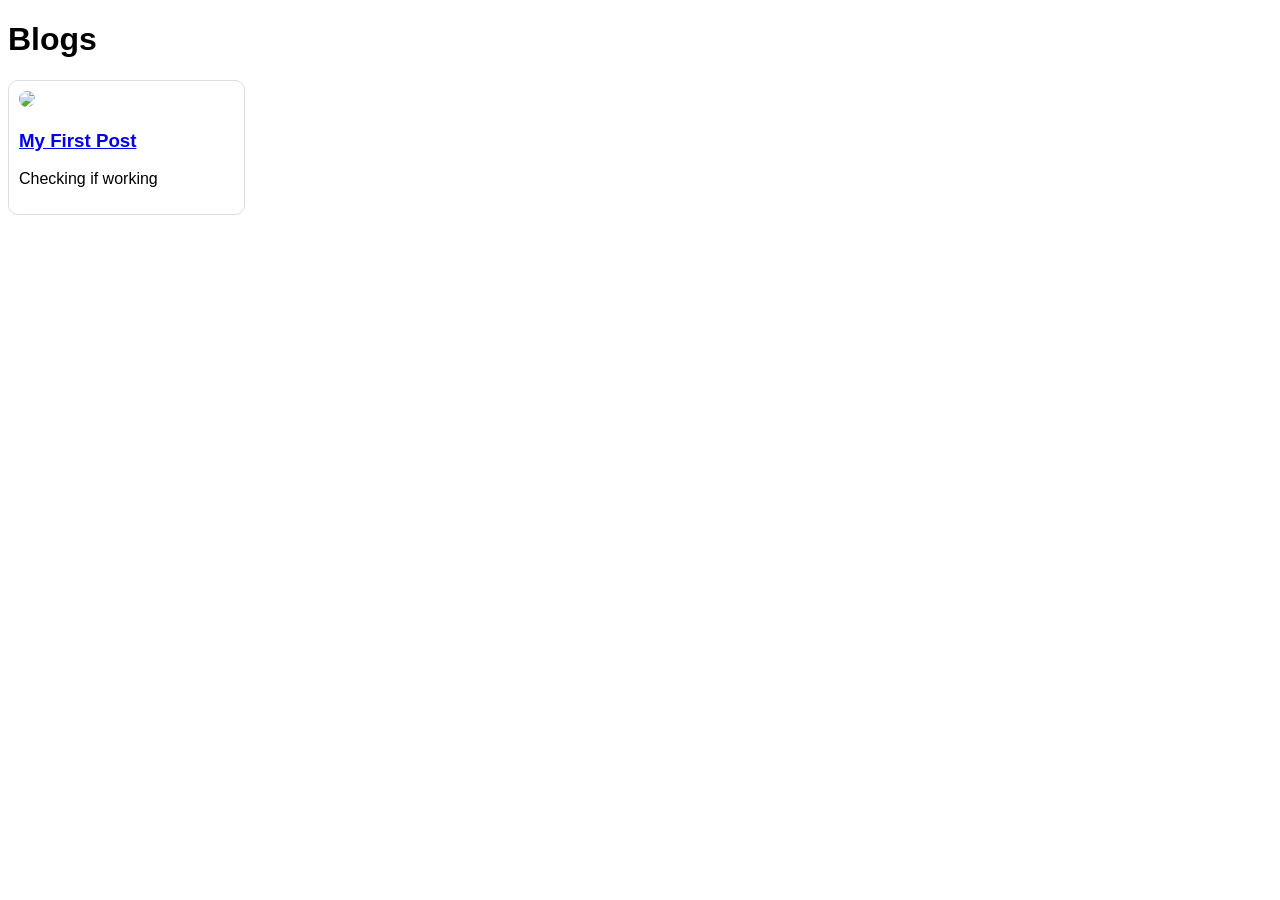
==== index.html @ 03245eac "Auto update blog index" ====
<!DOCTYPE html>
<html>
<head>
  <title>My Blog</title>
  <style>
    body { font-family: sans-serif; }
    .grid { display: grid; gap: 20px; grid-template-columns: repeat(auto-fill, minmax(200px, 1fr)); }
    .card { border: 1px solid #ddd; padding: 10px; border-radius: 10px; }
    img { width: 100%; border-radius: 8px; }
  </style>
</head>
<body>
  <h1>Blogs</h1>
  <div class="grid">

    <div class="card">
      <a href="blogs/test_blog/index.html">
        <img src="blogs/test_blog/thumbnail.jpg">
        <h3>My First Post</h3>
      </a>
      <p>Checking if working</p>
      <p></p>
    </div>
    
  </div>
</body>
</html>
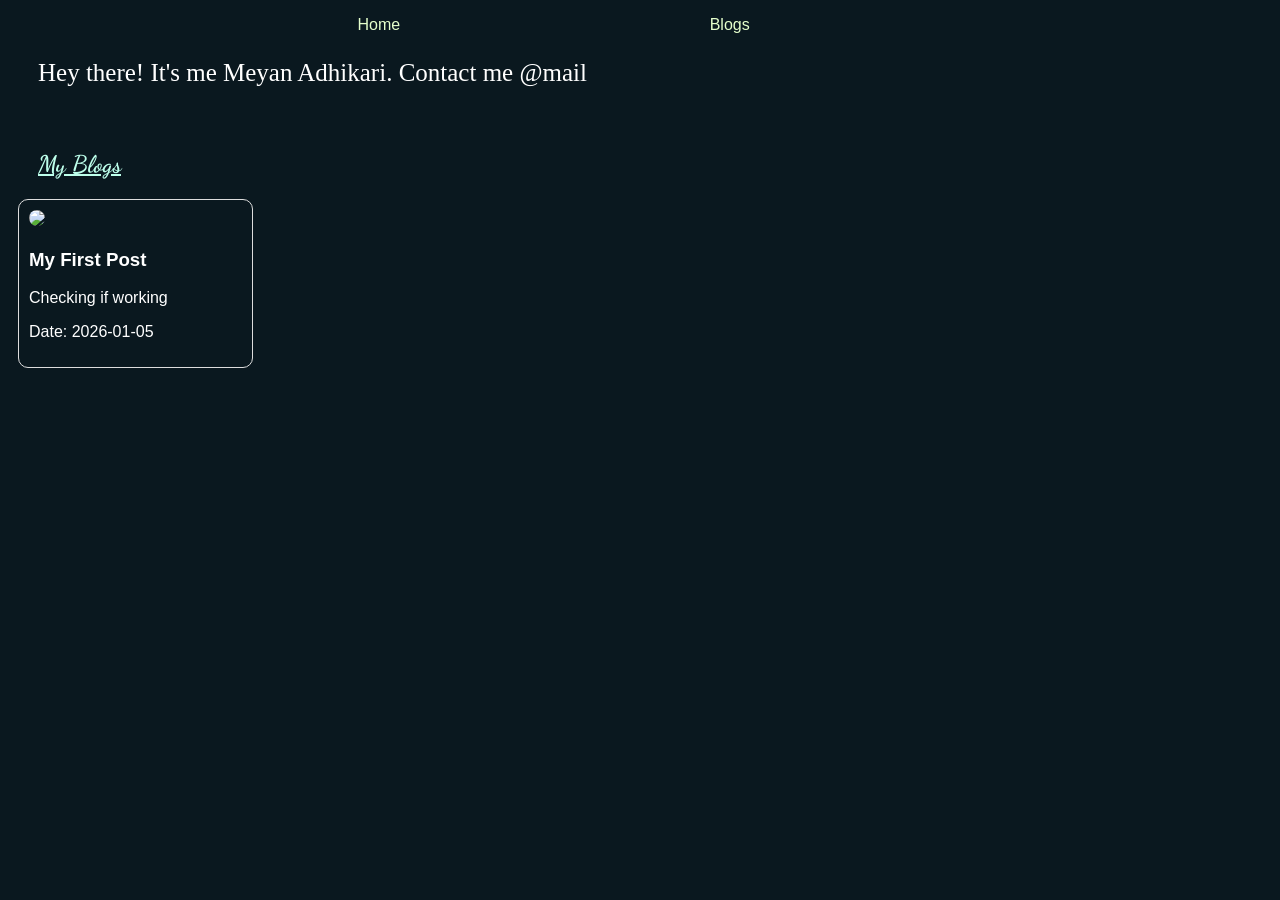
==== commit e7b1978b: "mvp for index" ====
--- a/index.html
+++ b/index.html
@@ -2,27 +2,92 @@
 <!DOCTYPE html>
 <html>
 <head>
+    <link rel="preconnect" href="https://fonts.googleapis.com">
+    <link rel="preconnect" href="https://fonts.gstatic.com" crossorigin>
+    <link href="https://fonts.googleapis.com/css2?family=Dancing+Script:wght@400..700&display=swap" rel="stylesheet">
+
   <title>My Blog</title>
   <style>
-    body { font-family: sans-serif; }
-    .grid { display: grid; gap: 20px; grid-template-columns: repeat(auto-fill, minmax(200px, 1fr)); }
-    .card { border: 1px solid #ddd; padding: 10px; border-radius: 10px; }
-    img { width: 100%; border-radius: 8px; }
+    body{
+	background-color:#0a181f;
+	color: white;
+	font-family: sans-serif;
+	font-style:normal;
+    }
+
+    #navbar ul li a {
+	color:#e5ffcc;
+    }
+
+    #navbar ul {
+	list-style-type:none;
+	display: flex;
+	justify-content:space-evenly;
+	text-decoration:none;
+	width:80%;
+	color:#e5ffcc;
+    }
+
+    #navbar ul li:hover{
+	cursor: pointer;
+	transform: translate(0,-2px);
+    }
+
+    .grid { 
+	margin-left:10px;
+	display: grid; gap: 20px; grid-template-columns: repeat(auto-fill, minmax(200px, 1fr));
+    }
+
+    .card { 
+	border: 1px solid #ddd; padding: 10px; border-radius: 10px;
+    }
+
+    img { 
+	width: 100%; border-radius: 8px; 
+    }
+
+    h2 {
+	margin-left:30px;
+	text-decoration:underline;
+	color:#bdffeb;
+	font-family: "Dancing Script", cursive;
+    }
+    
+    a {
+	text-decoration:none;
+	color:white;
+    }
+
+    #prolouge {
+	font-family: Times;
+	font-size:25px;
+	margin-left : 30px;
+	color:white;
+    }
+
   </style>
 </head>
 <body>
-  <h1>Blogs</h1>
-  <div class="grid">
+    <div id='navbar'>
+	<ul>
+	    <li> <a href="">Home</a> </li>
+	    <li> <a href='#blog'>Blogs</a> </li>
+	</ul>
+    </div>
+    <p id="prolouge">Hey there! It's me Meyan Adhikari. Contact me @<a href="mailto:dareludum@gmail.com">mail</a></p>
+    <br>
+    <h2 id='blog'>My Blogs</h2> 
+    <div class="grid">
+	<div class="card">
+	    <a href="blogs/test_blog/index.html">
+		<img src="blogs/test_blog/thumbnail.jpg">
+		<h3>My First Post</h3>
+	    </a>
+	<p>Checking if working</p>
+	<p>Date: 2026-01-05</p>
+	<p></p>
+	</div>
+    </div>
 
-    <div class="card">
-      <a href="blogs/test_blog/index.html">
-        <img src="blogs/test_blog/thumbnail.jpg">
-        <h3>My First Post</h3>
-      </a>
-      <p>Checking if working</p>
-      <p></p>
-    </div>
-    
-  </div>
 </body>
 </html>
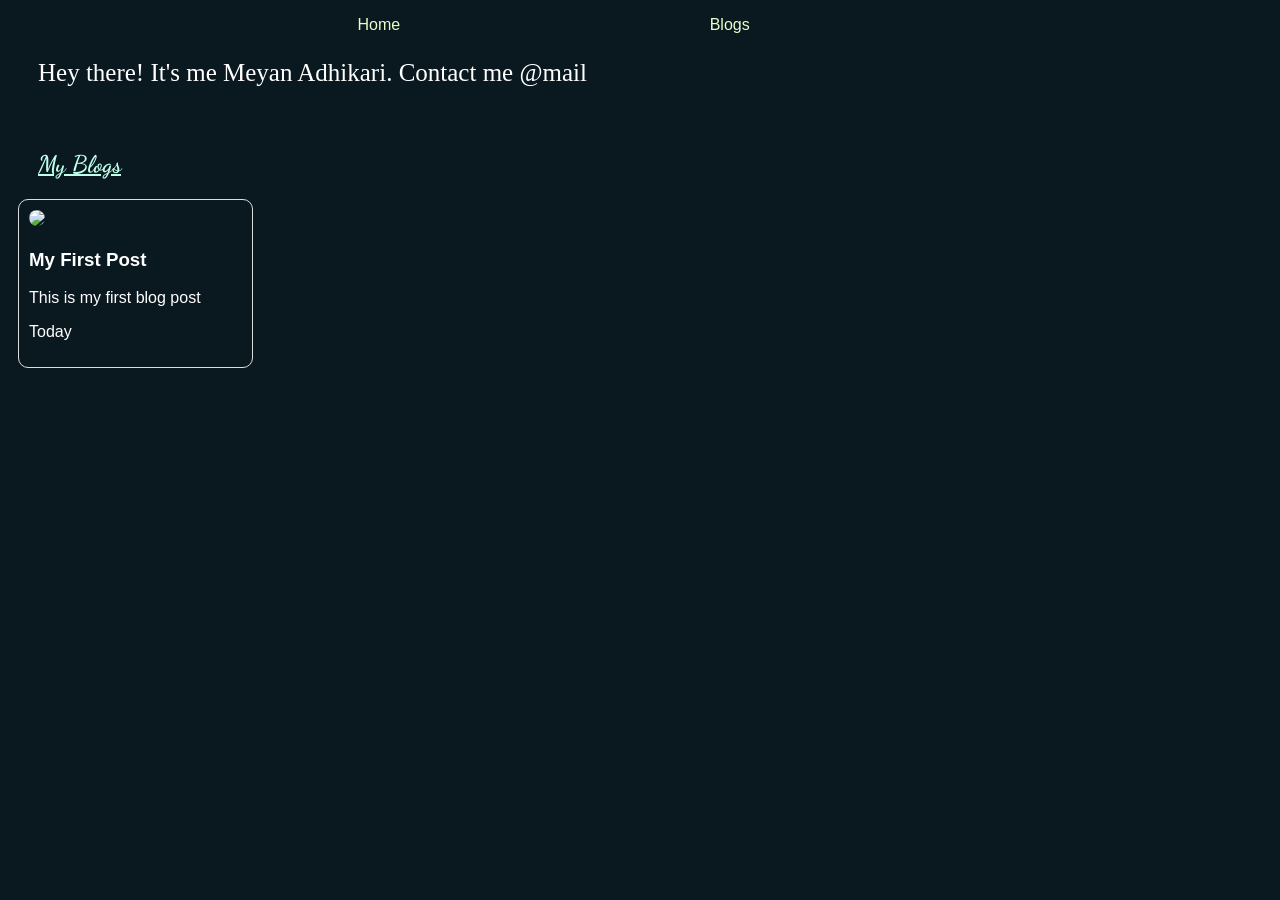
==== commit d7fd3cec: "Auto update blog index" ====
--- a/index.html
+++ b/index.html
@@ -78,16 +78,16 @@
     <br>
     <h2 id='blog'>My Blogs</h2> 
     <div class="grid">
-	<div class="card">
-	    <a href="blogs/test_blog/index.html">
-		<img src="blogs/test_blog/thumbnail.jpg">
-		<h3>My First Post</h3>
-	    </a>
-	<p>Checking if working</p>
-	<p>Date: 2026-01-05</p>
-	<p></p>
-	</div>
+
+    <div class="card">
+      <a href="blogs/test2/index.html">
+        <img src="blogs/test2/thumbnail.jpg">
+        <h3>My First Post</h3>
+      </a>
+      <p>This is my first blog post</p>
+      <p>Today</p>
     </div>
-
+    
+  </div>
 </body>
 </html>
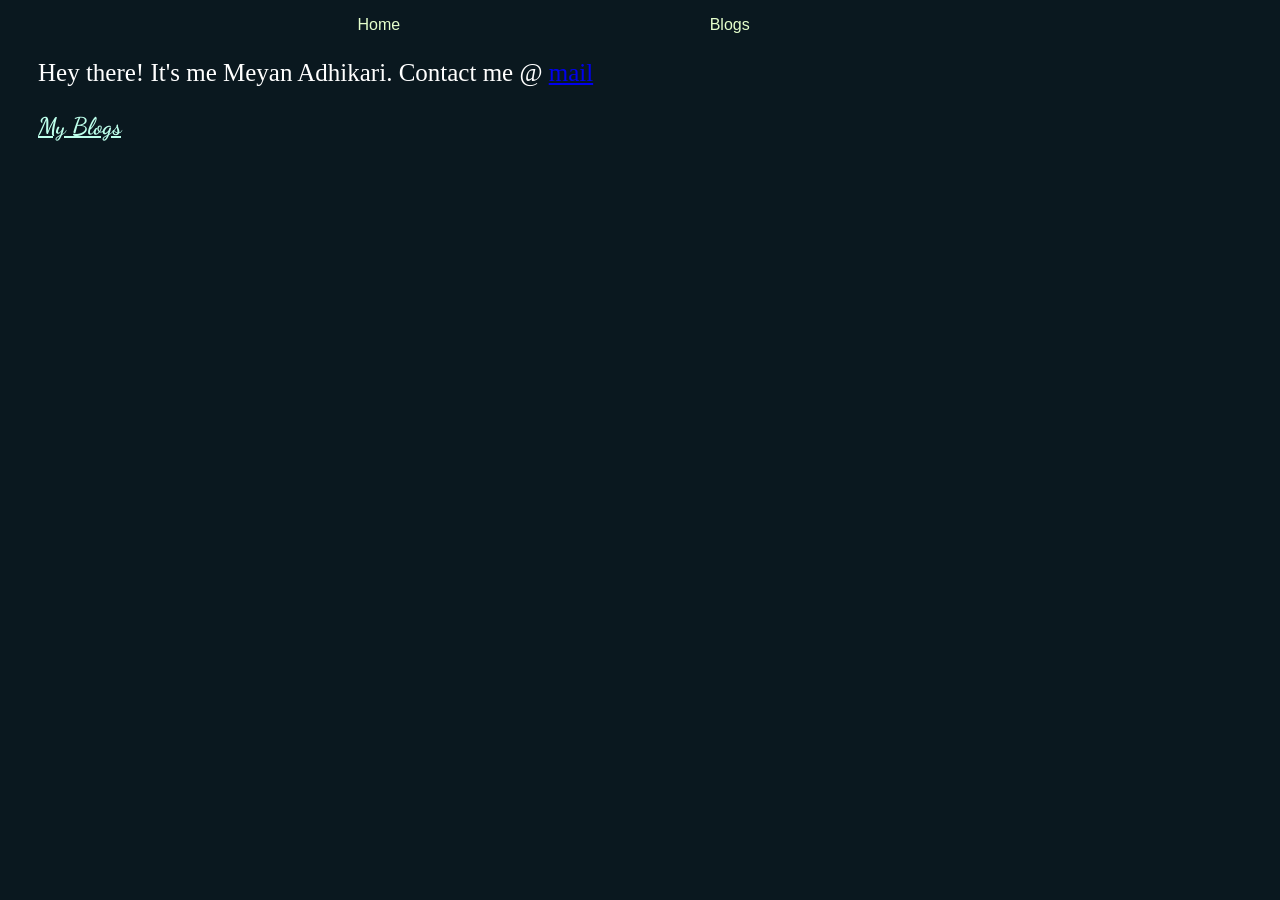
==== commit e219e9a3: "removed workflow and used fetch only" ====
--- a/index.html
+++ b/index.html
@@ -1,93 +1,123 @@
-
 <!DOCTYPE html>
 <html>
 <head>
-    <link rel="preconnect" href="https://fonts.googleapis.com">
-    <link rel="preconnect" href="https://fonts.gstatic.com" crossorigin>
-    <link href="https://fonts.googleapis.com/css2?family=Dancing+Script:wght@400..700&display=swap" rel="stylesheet">
+  <title>My Blog</title>
 
-  <title>My Blog</title>
+  <link rel="preconnect" href="https://fonts.googleapis.com">
+  <link rel="preconnect" href="https://fonts.gstatic.com" crossorigin>
+  <link href="https://fonts.googleapis.com/css2?family=Dancing+Script:wght@400..700&display=swap" rel="stylesheet">
+
   <style>
     body{
-	background-color:#0a181f;
-	color: white;
-	font-family: sans-serif;
-	font-style:normal;
+      background-color:#0a181f;
+      color: white;
+      font-family: sans-serif;
+    }
+
+    #navbar ul {
+      list-style-type:none;
+      display:flex;
+      justify-content:space-evenly;
+      width:80%;
     }
 
     #navbar ul li a {
-	color:#e5ffcc;
+      color:#e5ffcc;
+      text-decoration:none;
     }
 
-    #navbar ul {
-	list-style-type:none;
-	display: flex;
-	justify-content:space-evenly;
-	text-decoration:none;
-	width:80%;
-	color:#e5ffcc;
+    .grid {
+      margin-left:10px;
+      display:grid;
+      gap:20px;
+      grid-template-columns: repeat(auto-fill, minmax(200px, 1fr));
     }
 
-    #navbar ul li:hover{
-	cursor: pointer;
-	transform: translate(0,-2px);
+    .card {
+      border:1px solid #ddd;
+      padding:10px;
+      border-radius:10px;
     }
 
-    .grid { 
-	margin-left:10px;
-	display: grid; gap: 20px; grid-template-columns: repeat(auto-fill, minmax(200px, 1fr));
-    }
-
-    .card { 
-	border: 1px solid #ddd; padding: 10px; border-radius: 10px;
-    }
-
-    img { 
-	width: 100%; border-radius: 8px; 
+    img {
+      width:100%;
+      border-radius:8px;
     }
 
     h2 {
-	margin-left:30px;
-	text-decoration:underline;
-	color:#bdffeb;
-	font-family: "Dancing Script", cursive;
-    }
-    
-    a {
-	text-decoration:none;
-	color:white;
+      margin-left:30px;
+      text-decoration:underline;
+      color:#bdffeb;
+      font-family:"Dancing Script", cursive;
     }
 
     #prolouge {
-	font-family: Times;
-	font-size:25px;
-	margin-left : 30px;
-	color:white;
+      font-family:Times;
+      font-size:25px;
+      margin-left:30px;
     }
+  </style> </head>
 
-  </style>
-</head>
 <body>
-    <div id='navbar'>
-	<ul>
-	    <li> <a href="">Home</a> </li>
-	    <li> <a href='#blog'>Blogs</a> </li>
-	</ul>
-    </div>
-    <p id="prolouge">Hey there! It's me Meyan Adhikari. Contact me @<a href="mailto:dareludum@gmail.com">mail</a></p>
-    <br>
-    <h2 id='blog'>My Blogs</h2> 
-    <div class="grid">
 
-    <div class="card">
-      <a href="blogs/test2/index.html">
-        <img src="blogs/test2/thumbnail.jpg">
-        <h3>My First Post</h3>
-      </a>
-      <p>This is my first blog post</p>
-      <p>Today</p>
-    </div>
-    
-  </div>
+<div id="navbar">
+  <ul>
+    <li><a href="">Home</a></li>
+    <li><a href="#blog">Blogs</a></li>
+  </ul>
+</div>
+
+<p id="prolouge">
+  Hey there! It's me Meyan Adhikari. Contact me @
+  <a href="mailto:dareludum@gmail.com">mail</a>
+</p>
+
+<h2 id="blog">My Blogs</h2>
+
+<div class="grid" id="blog-container"></div>
+
+<script>
+const username = "bitwise-rude";
+const repo = "bitwise-rude.github.io";
+
+async function loadBlogs() {
+  const res = await fetch(`https://api.github.com/repos/${username}/${repo}/contents/blogs`);
+  const folders = await res.json();
+
+  const container = document.getElementById("blog-container");
+
+  for (const folder of folders) {
+    if (folder.type === "dir") {
+
+      const configUrl = `https://raw.githubusercontent.com/${username}/${repo}/main/blogs/${folder.name}/config.json`;
+
+      try {
+        const configRes = await fetch(configUrl);
+        const config = await configRes.json();
+
+        const card = document.createElement("div");
+        card.className = "card";
+
+        card.innerHTML = `
+          <a href="blogs/${folder.name}/index.html">
+            <img src="blogs/${folder.name}/${config.thumbnail}">
+            <h3>${config.title}</h3>
+          </a>
+          <p>${config.description}</p>
+          <p>${config.date}</p>
+        `;
+
+        container.appendChild(card);
+
+      } catch (err) {
+        console.log("Skipping", folder.name);
+      }
+    }
+  }
+}
+
+loadBlogs();
+</script>
+
 </body>
 </html>
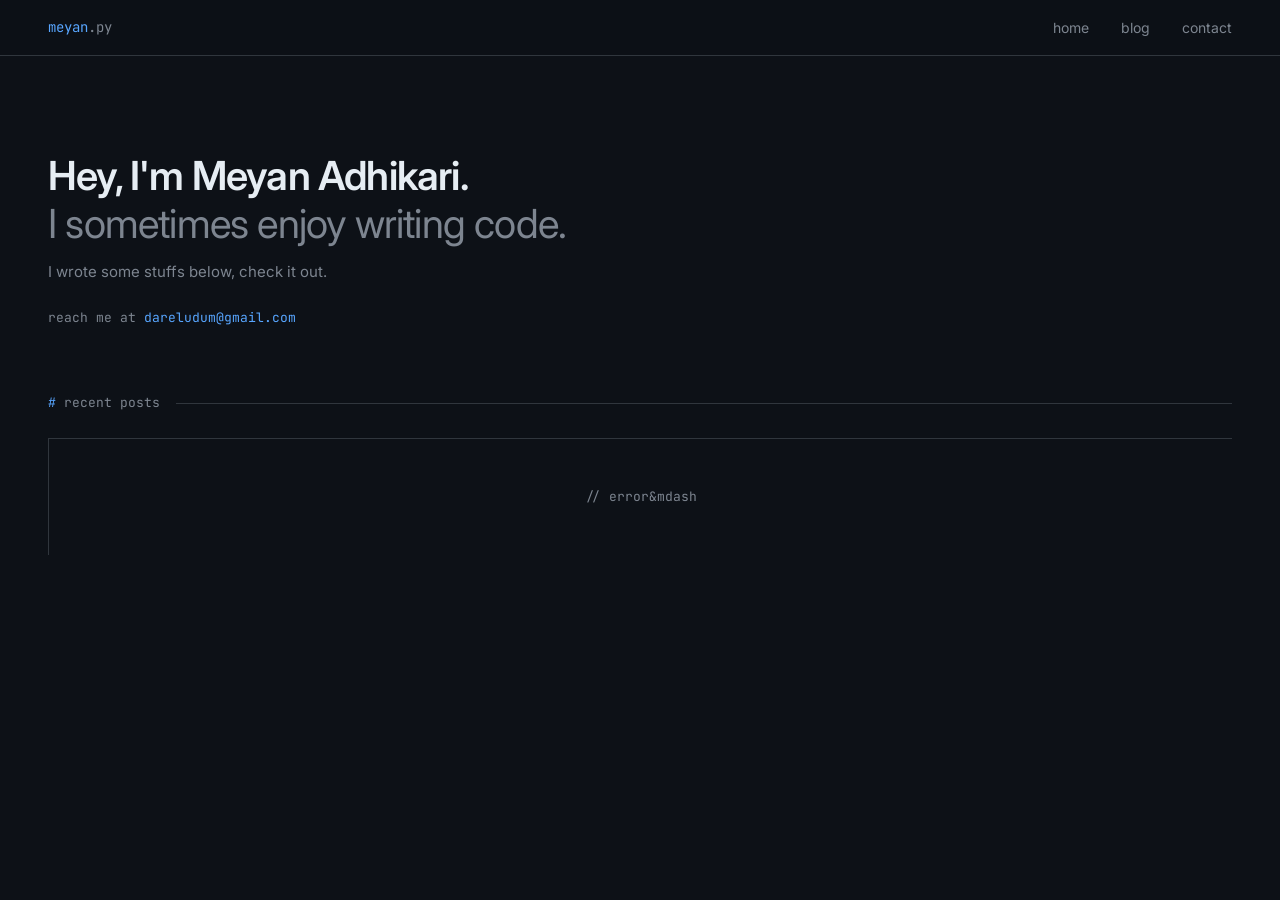
==== commit ac01377b: "done for the day" ====
--- a/index.html
+++ b/index.html
@@ -1,123 +1,105 @@
 <!DOCTYPE html>
-<html>
+<html lang="en">
 <head>
-  <title>My Blog</title>
-
+  <meta charset="UTF-8">
+  <meta name="viewport" content="width=device-width, initial-scale=1.0">
+  <title>Meyan Adhikari</title>
   <link rel="preconnect" href="https://fonts.googleapis.com">
   <link rel="preconnect" href="https://fonts.gstatic.com" crossorigin>
-  <link href="https://fonts.googleapis.com/css2?family=Dancing+Script:wght@400..700&display=swap" rel="stylesheet">
-
-  <style>
-    body{
-      background-color:#0a181f;
-      color: white;
-      font-family: sans-serif;
-    }
-
-    #navbar ul {
-      list-style-type:none;
-      display:flex;
-      justify-content:space-evenly;
-      width:80%;
-    }
-
-    #navbar ul li a {
-      color:#e5ffcc;
-      text-decoration:none;
-    }
-
-    .grid {
-      margin-left:10px;
-      display:grid;
-      gap:20px;
-      grid-template-columns: repeat(auto-fill, minmax(200px, 1fr));
-    }
-
-    .card {
-      border:1px solid #ddd;
-      padding:10px;
-      border-radius:10px;
-    }
-
-    img {
-      width:100%;
-      border-radius:8px;
-    }
-
-    h2 {
-      margin-left:30px;
-      text-decoration:underline;
-      color:#bdffeb;
-      font-family:"Dancing Script", cursive;
-    }
-
-    #prolouge {
-      font-family:Times;
-      font-size:25px;
-      margin-left:30px;
-    }
-  </style> </head>
-
+  <link href="https://fonts.googleapis.com/css2?family=JetBrains+Mono:wght@400;500&family=Inter:wght@400;500;600&display=swap" rel="stylesheet">
+  <link rel='stylesheet' href='style.css'>
+</head>
 <body>
 
-<div id="navbar">
+<nav>
+  <a href="#" class="nav-logo">meyan<span>.py</span></a>
   <ul>
-    <li><a href="">Home</a></li>
-    <li><a href="#blog">Blogs</a></li>
+    <li><a href="#">home</a></li>
+    <li><a href="#blog">blog</a></li>
+    <li><a href="mailto:dareludum@gmail.com">contact</a></li>
   </ul>
+</nav>
+
+<section class="hero">
+  <h1>Hey, I'm Meyan Adhikari.<br><span>I sometimes enjoy writing code.</span></h1>
+  <p>I wrote some stuffs below, check it out.</p>
+  <div class="hero-contact">
+    reach me at <a href="mailto:dareludum@gmail.com">dareludum@gmail.com</a>
+  </div>
+</section>
+
+<div class="section-header" id="blog">
+  <h2><span>#</span> recent posts</h2>
+  <div class="section-line"></div>
 </div>
 
-<p id="prolouge">
-  Hey there! It's me Meyan Adhikari. Contact me @
-  <a href="mailto:dareludum@gmail.com">mail</a>
-</p>
+<div class="grid" id="blog-container">
+  <div class="card">
+    <div class="skeleton skeleton-thumb"></div>
+    <div class="skeleton skeleton-line"></div>
+    <div class="skeleton skeleton-line short"></div>
+  </div>
+  <div class="card">
+    <div class="skeleton skeleton-thumb"></div>
+    <div class="skeleton skeleton-line"></div>
+    <div class="skeleton skeleton-line short"></div>
+  </div>
+  <div class="card">
+    <div class="skeleton skeleton-thumb"></div>
+    <div class="skeleton skeleton-line"></div>
+    <div class="skeleton skeleton-line short"></div>
+  </div>
+</div>
 
-<h2 id="blog">My Blogs</h2>
-
-<div class="grid" id="blog-container"></div>
 
 <script>
 const username = "bitwise-rude";
 const repo = "bitwise-rude.github.io";
 
 async function loadBlogs() {
-  const res = await fetch(`https://api.github.com/repos/${username}/${repo}/contents/blogs`);
-  const folders = await res.json();
+  const container = document.getElementById("blog-container");
+  try {
+    const res = await fetch(`https://api.github.com/repos/${username}/${repo}/contents/blogs`);
+    const folders = await res.json();
+    const cards = [];
 
-  const container = document.getElementById("blog-container");
-
-  for (const folder of folders) {
-    if (folder.type === "dir") {
-
+    for (const folder of folders) {
+      if (folder.type !== "dir") continue;
       const configUrl = `https://raw.githubusercontent.com/${username}/${repo}/main/blogs/${folder.name}/config.json`;
-
       try {
         const configRes = await fetch(configUrl);
         const config = await configRes.json();
+        cards.push({ folder: folder.name, config });
+      } catch (_) {}
+    }
+    cards.sort((a, b) => new Date(b.config.date) - new Date(a.config.date));
+    container.innerHTML = "";
 
-        const card = document.createElement("div");
-        card.className = "card";
+    if (cards.length === 0) {
+      container.innerHTML = '<div class="empty">// aww no posts yet</div>';
+      return;
+    }
 
-        card.innerHTML = `
-          <a href="blogs/${folder.name}/index.html">
-            <img src="blogs/${folder.name}/${config.thumbnail}">
-            <h3>${config.title}</h3>
-          </a>
-          <p>${config.description}</p>
-          <p>${config.date}</p>
-        `;
-
-        container.appendChild(card);
-
-      } catch (err) {
-        console.log("Skipping", folder.name);
-      }
+    for (const { folder, config } of cards) {
+      const card = document.createElement("div");
+      card.className = "card";
+      card.innerHTML = `
+        <a href="blogs/${folder}/index.html">
+          <img class="card-thumb" src="blogs/${folder}/${config.thumbnail}" alt="${config.title}" loading="lazy">
+          <div class="card-title">${config.title}</div>
+        </a>
+        <div class="card-desc">${config.description}</div>
+        <div class="card-date">${config.date}</div>
+      `;
+      container.appendChild(card);
     }
+  } catch (err) {
+    container.innerHTML = '<div class="empty">// error&mdash</div>';
+    console.error(err);
   }
 }
 
 loadBlogs();
 </script>
-
 </body>
 </html>
--- a/style.css
+++ b/style.css
@@ -0,0 +1,238 @@
+*, *::before, *::after { box-sizing: border-box; margin: 0; padding: 0; }
+
+:root {
+    --bg: #0d1117;
+    --surface: #161b22;
+    --surface2: #1c2128;
+    --border: #30363d;
+    --text: #e6edf3;
+    --muted: #7d8590;
+    --accent: #58a6ff;
+    --accent-dim: #1f3a5a;
+    --green: #3fb950;
+}
+
+body {
+    background: var(--bg);
+    color: var(--text);
+    font-family: 'Inter', sans-serif;
+    font-size: 15px;
+    line-height: 1.6;
+    min-height: 100vh;
+}
+
+nav {
+    border-bottom: 1px solid var(--border);
+    padding: 0 clamp(1rem, 5vw, 3rem);
+    display: flex;
+    align-items: center;
+    justify-content: space-between;
+    height: 56px;
+    position: sticky;
+    top: 0;
+    background: rgba(13, 17, 23, 0.85);
+    backdrop-filter: blur(8px);
+    z-index: 10;
+}
+
+.nav-logo {
+    font-family: 'JetBrains Mono', monospace;
+    font-size: 14px;
+    color: var(--accent);
+    text-decoration: none;
+}
+
+.nav-logo span { color: var(--muted); }
+
+nav ul {
+    list-style: none;
+    display: flex;
+    gap: 2rem;
+}
+
+nav ul li a {
+    color: var(--muted);
+    text-decoration: none;
+    font-size: 14px;
+    transition: color 0.15s;
+}
+
+nav ul li a:hover { color: var(--text); }
+
+.hero {
+    padding: clamp(3rem, 8vw, 6rem) clamp(1rem, 5vw, 3rem) clamp(2rem, 5vw, 4rem);
+    max-width: 720px;
+}
+
+.hero-tag {
+    font-family: 'JetBrains Mono', monospace;
+    font-size: 12px;
+    color: var(--green);
+    margin-bottom: 1rem;
+    display: flex;
+    align-items: center;
+    gap: 6px;
+}
+
+.hero-tag::before {
+    content: '';
+    display: inline-block;
+    width: 6px;
+    height: 6px;
+    border-radius: 50%;
+    background: var(--green);
+}
+
+.hero h1 {
+    font-size: clamp(1.8rem, 4vw, 2.5rem);
+    font-weight: 600;
+    letter-spacing: -0.02em;
+    margin-bottom: 0.75rem;
+    line-height: 1.2;
+}
+
+.hero h1 span { color: var(--muted); font-weight: 400; }
+
+.hero p {
+    color: var(--muted);
+    font-size: 15px;
+    max-width: 500px;
+    margin-bottom: 1.5rem;
+}
+
+.hero-contact {
+    font-family: 'JetBrains Mono', monospace;
+    font-size: 13px;
+    color: var(--muted);
+}
+
+.hero-contact a {
+    color: var(--accent);
+    text-decoration: none;
+}
+
+.hero-contact a:hover { text-decoration: underline; }
+
+.section-header {
+    padding: 0 clamp(1rem, 5vw, 3rem);
+    margin-bottom: 1.5rem;
+    display: flex;
+    align-items: center;
+    gap: 1rem;
+}
+
+.section-header h2 {
+    font-family: 'JetBrains Mono', monospace;
+    font-size: 13px;
+    font-weight: 400;
+    color: var(--muted);
+    white-space: nowrap;
+}
+
+.section-header h2 span { color: var(--accent); }
+
+.section-line {
+    flex: 1;
+    height: 1px;
+    background: var(--border);
+}
+
+.grid {
+    display: grid;
+    gap: 1px;
+    grid-template-columns: repeat(auto-fill, minmax(280px, 1fr));
+    border-top: 1px solid var(--border);
+    border-left: 1px solid var(--border);
+    margin: 0 clamp(1rem, 5vw, 3rem) 4rem;
+}
+
+.card {
+    background: var(--surface);
+    border-right: 1px solid var(--border);
+    border-bottom: 1px solid var(--border);
+    padding: 1.25rem;
+    display: flex;
+    flex-direction: column;
+    gap: 0.75rem;
+    transition: background 0.15s;
+    cursor: pointer;
+}
+
+.card:hover { background: var(--surface2); }
+
+.card a {
+    text-decoration: none;
+    color: inherit;
+}
+
+.card-thumb {
+    width: 100%;
+    aspect-ratio: 16/9;
+    object-fit: cover;
+    border-radius: 4px;
+    border: 1px solid var(--border);
+    background: var(--surface2);
+}
+
+.card-title {
+    font-size: 14px;
+    font-weight: 500;
+    color: var(--text);
+    line-height: 1.4;
+}
+
+.card-desc {
+    font-size: 13px;
+    color: var(--muted);
+    line-height: 1.5;
+    flex: 1;
+}
+
+.card-date {
+    font-family: 'JetBrains Mono', monospace;
+    font-size: 11px;
+    color: var(--muted);
+    opacity: 0.6;
+}
+
+.skeleton {
+    animation: pulse 1.5s ease-in-out infinite;
+    background: var(--surface2);
+    border-radius: 4px;
+}
+
+@keyframes pulse {
+    0%, 100% { opacity: 1; }
+    50% { opacity: 0.4; }
+}
+
+.skeleton-thumb {
+    width: 100%;
+    aspect-ratio: 16/9;
+    margin-bottom: 0.5rem;
+}
+
+.skeleton-line {
+    height: 12px;
+    margin-bottom: 8px;
+}
+
+.skeleton-line.short { width: 60%; }
+
+.empty {
+    grid-column: 1 / -1;
+    padding: 3rem;
+    text-align: center;
+    color: var(--muted);
+    font-family: 'JetBrains Mono', monospace;
+    font-size: 13px;
+}
+
+footer {
+    border-top: 1px solid var(--border);
+    padding: 1.5rem clamp(1rem, 5vw, 3rem);
+    font-family: 'JetBrains Mono', monospace;
+    font-size: 12px;
+    color: var(--muted);
+    opacity: 0.5;
+}
